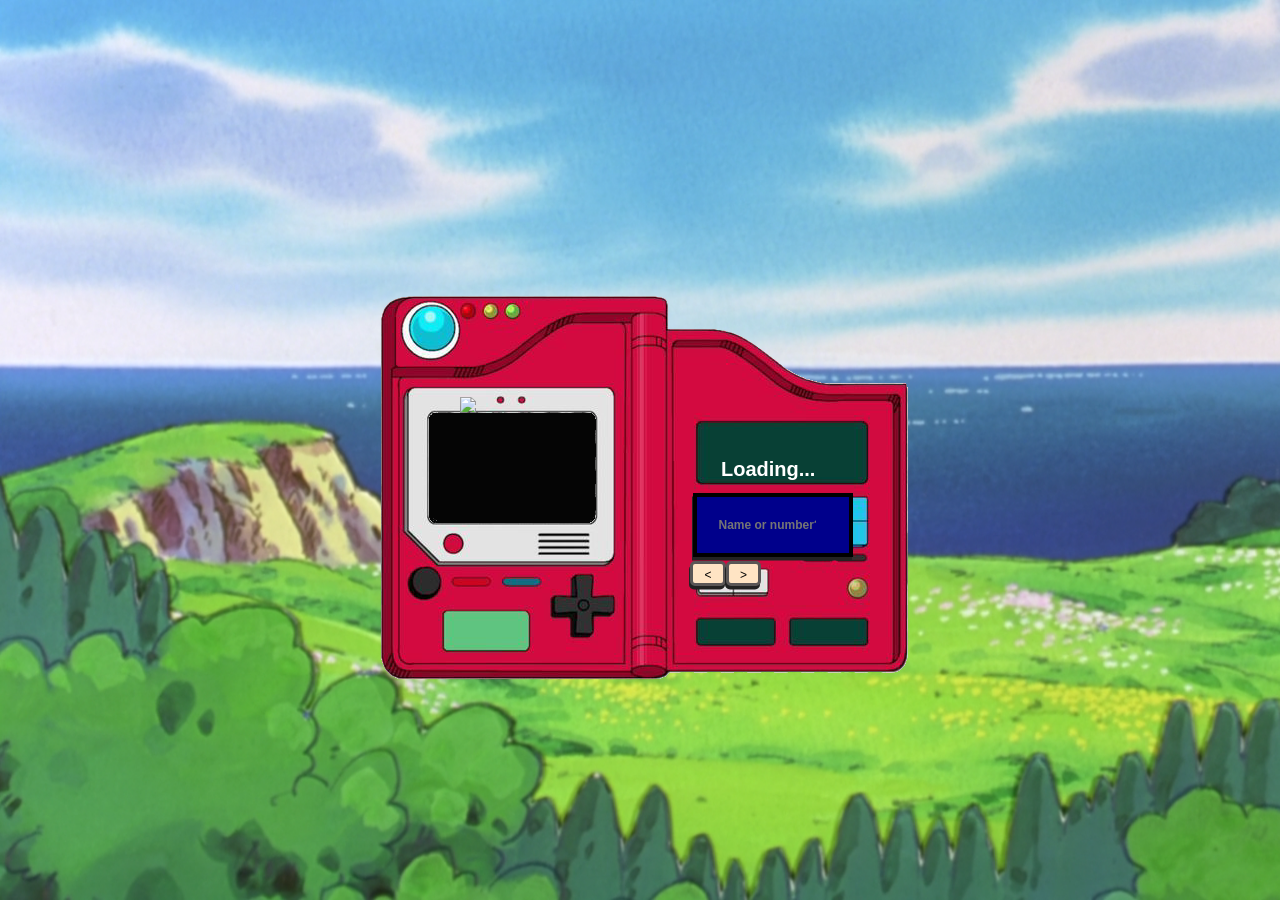
==== index.html @ 305fde40 "first commit" ====
<!DOCTYPE html>
<html lang="en">
<head>
    <meta charset="UTF-8">
    <meta name="viewport" content="width=device-width, initial-scale=1.0">
    <link rel="stylesheet" href="styles.css">
    <title>Document</title>
</head>
<body>

    <main>
        <img src="#" class="pokemon_image">

        <h3 class="pokemon_data">
            <span class="pokemon_number"></span>
            <span class="pokemon_name"></span>
        </h3>

        <form class="search">
            <input type="search"
            class="input_search"
            placeholder="Name or number?"
            required
            />
        </form>

        <div class="buttons">
            <button class="button btn_prev">&lt</button>
            <button class="button btn_next">&gt</button>
        </div>

        <div class="pokedex_container">
        <img src="pokedex.png" class="pokedex">
        </div>


    </main>

    <img src="Pokédex_logo.png" class="pokedex_logo">

    <script src="script.js"></script>

        
</body>

</html>
---- styles.css ----
*{
    margin:0;
    padding:0;
    box-sizing: border-box;
}

body{
    text-align: center;
    min-height: 100vh;
    background-image: url(ashh.png);
    background-size:cover;
}
main{
    display: inline-block;
    margin-top: 6%;
    padding: 15%;
    position: relative;
}



.pokedex{
    width: 100%;
    max-width: 700px;
}

.pokemon_image{
    position: absolute;
    bottom: 45.8%;
    left: 31%;
    height: 15%;
}

.pokemon_data{
    position:absolute;
    font-weight: 700;
    color: #fff;
    top: 46.7%;
    right:31.5%;
    font-size: clamp(4px,2vw,20px);
    text-transform: capitalize;
    font-family:'Trebuchet MS', 'Lucida Sans Unicode', 'Lucida Grande', 'Lucida Sans', Arial, sans-serif
}
.pokemon_name{
    font-weight: 700;
    text-transform: capitalize;
}

.search{
    position: absolute;
    width:22.5%;
    top:50.9%;
    left:52.8%;
}

.pokedex_logo {
    position: fixed;
    bottom: 20px;
    left: 50%;
    transform: translateX(-50%);
    width: 250px;
    opacity: 0;           
    pointer-events: none; 
    transition: opacity 0.4s ease;
}



.input_search{
  border:4px solid black;
  width: 75%;
  padding:10%;
  background-color: darkblue;
  font-size: clamp(3px,2vw,12px);
  color: wheat;
  box-shadow: -1px 3.5px 0 #222;
  text-align: center;
  font-weight: 650;
  font-family:'Trebuchet MS', 'Lucida Sans Unicode', 'Lucida Grande', 'Lucida Sans', Arial, sans-serif
}

.buttons{
    position: absolute;
    bottom: 37.7%;
    width: 17%;
    height: 3%;
    right:27.7%;
    display: flex;
}
.button{
    width: 22%;
    padding:4px;
    border-radius: 5px;
    border: 3px solid #5a5656;
    font-size: clamp(3px,2vw,12px);
    color:#fff;
    box-shadow: -1px 1px 0 #222;
    background-color: bisque;
    color: black;
    box-shadow: -1px 3.5px 0 #222;
}

.button:active{
    box-shadow: inset -1px 1px 0 #fff, inset 1px 1px #222;
}
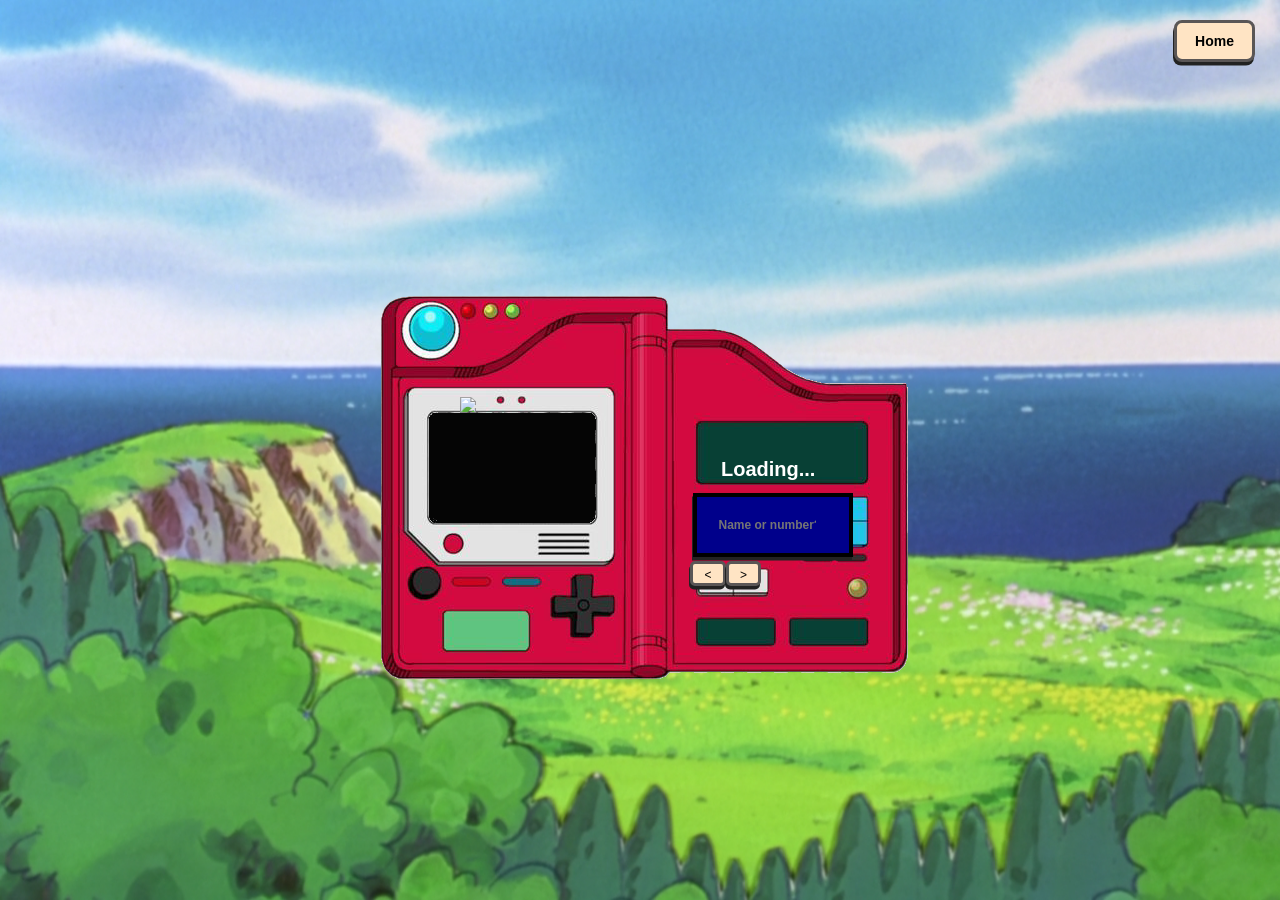
==== commit 701370d3: "final" ====
--- a/index.html
+++ b/index.html
@@ -8,6 +8,7 @@
 </head>
 <body>
 
+    <a href="home.html" class="home_btn">Home</a>
     <main>
         <img src="#" class="pokemon_image">
 
--- a/styles.css
+++ b/styles.css
@@ -103,3 +103,29 @@
 .button:active{
     box-shadow: inset -1px 1px 0 #fff, inset 1px 1px #222;
 }
+
+.home_btn {
+    position: fixed;
+    top: 20px;
+    right: 25px;
+
+    padding: 10px 18px;
+    border-radius: 8px;
+    border: 3px solid #5a5656;
+
+    background-color: bisque;
+    color: black;
+    font-weight: 700;
+    font-family: 'Trebuchet MS', Arial, sans-serif;
+    font-size: 14px;
+
+    box-shadow: -1px 3.5px 0 #222;
+    text-decoration: none;
+
+    transition: transform 0.1s ease;
+}
+
+.home_btn:active {
+    box-shadow: inset -1px 1px 0 #fff, inset 1px 1px #222;
+    transform: translateY(2px);
+}
